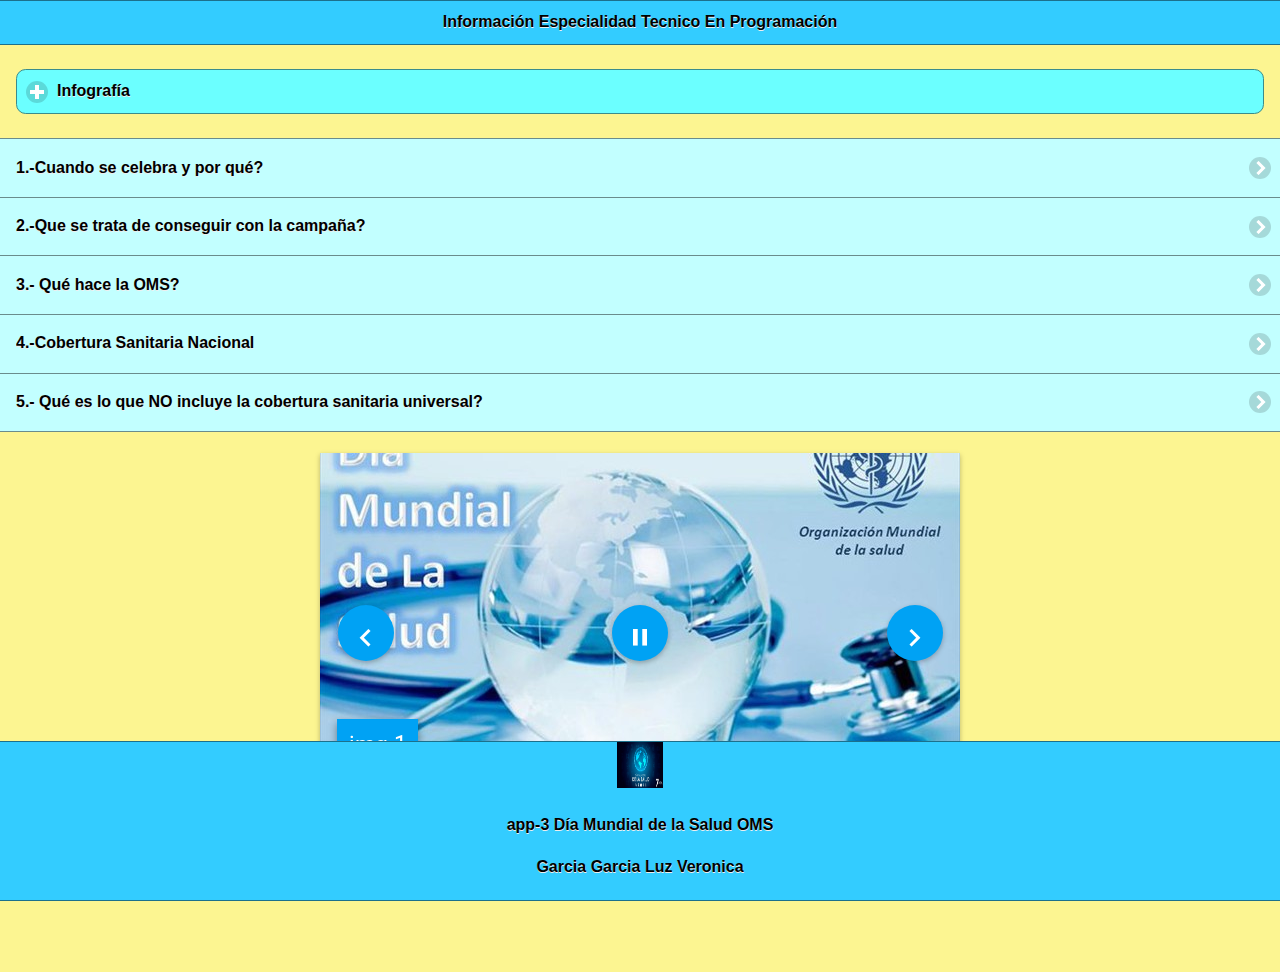
==== index.html @ 8275d1af "subida3" ====
<!DOCTYPE html> 
<html>
<head>
<meta charset="utf-8">
<title>Información Especialidad Tecnico En Programación</title>

<!-- Start WOWSlider.com HEAD section -->
<link rel="stylesheet" type="text/css" href="engine1/style.css" />
<script type="text/javascript" src="engine1/jquery.js"></script>
<!-- End WOWSlider.com HEAD section -->

<!--grupo CSS-->
<link rel="stylesheet" href="css/tema-app1R.min.css"/>
<link rel="stylesheet" href="css/jquery.mobile.icons-1.4.5.min.css"/>
<link rel="stylesheet" href="css/jquery.mobile.structure-1.4.5.min.css"/>

<!--grupo JavaScript-->
<script src="js/jquery-1.11.2.min.js"></script>
<script src="js/jquery.mobile-1.4.5.min.js"></script>
<!-- <script src="js/acciones.js"></script>-->
<script src="phonegap.js"></script>
<script type="text/javascript">
function MM_swapImgRestore() { //v3.0
  var i,x,a=document.MM_sr; for(i=0;a&&i<a.length&&(x=a[i])&&x.oSrc;i++) x.src=x.oSrc;
}
function MM_preloadImages() { //v3.0
  var d=document; if(d.images){ if(!d.MM_p) d.MM_p=new Array();
    var i,j=d.MM_p.length,a=MM_preloadImages.arguments; for(i=0; i<a.length; i++)
    if (a[i].indexOf("#")!=0){ d.MM_p[j]=new Image; d.MM_p[j++].src=a[i];}}
}

function MM_findObj(n, d) { //v4.01
  var p,i,x;  if(!d) d=document; if((p=n.indexOf("?"))>0&&parent.frames.length) {
    d=parent.frames[n.substring(p+1)].document; n=n.substring(0,p);}
  if(!(x=d[n])&&d.all) x=d.all[n]; for (i=0;!x&&i<d.forms.length;i++) x=d.forms[i][n];
  for(i=0;!x&&d.layers&&i<d.layers.length;i++) x=MM_findObj(n,d.layers[i].document);
  if(!x && d.getElementById) x=d.getElementById(n); return x;
}

function MM_swapImage() { //v3.0
  var i,j=0,x,a=MM_swapImage.arguments; document.MM_sr=new Array; for(i=0;i<(a.length-2);i+=3)
   if ((x=MM_findObj(a[i]))!=null){document.MM_sr[j++]=x; if(!x.oSrc) x.oSrc=x.src; x.src=a[i+2];}
}
</script>
</head><body onLoad="MM_preloadImages('imagenes/img-12.jpg','imagenes/img-11.jpg')">


<div data-role="page" id="Principal" data-theme="a">
 <div data-role="header" data-add-back-btn="true" data-back-btn-text="Regresar" data-back-btn-theme="b">
 <h1>Información Especialidad Tecnico En Programación</h1>
 </div>
<div data-role="main" class="ui-content">
<div data-role="collapsible" data-content-theme="false">
 <h1> Infografía </h1>
 <div>
 
 <div>
 
     </div>
     
     <div>
    <img src="imagenes/img-7" width="100%" height="80%" alt="logo">
    </div>
    </div>
    </div>
    </div>
    
  <div>
  <ul data-role="listview" data-theme="b" class="ui-listview ui-group-theme-b">
  <li class="ui-fist-child ui-last-child">
  <a href="#Pagina1" class="ui-btn ui-btn-icon-right ui-icon-carat-r">
  <h2>1.-Cuando se celebra y por qué?</h2>
  
  </a>
  </li>
    <li class="ui-first-child ui-last-child">
     <a href="#Pagina2" class="ui-btn ui-btn ui-btn-icon-right ui-icon-carat-r">
     <h2> 2.-Que se trata de conseguir con la campaña?</h2>
    
     </a>
     </li>
      <li class="ui-first-child ui-last-child">
     <a href="#Pagina3" class="ui-btn ui-btn-icon-right ui-icon-carat-r">
  <h2>3.- Qué hace la OMS?</h2>
     </a>
  </li>
 <li class="ui-first-child ui-last-child">
     <a href="#Pagina4" class="ui-btn ui-btn-icon-right ui-icon-carat-r">
  <h2>4.-Cobertura Sanitaria Nacional</h2>
     </a>
  </li>
  <li class="ui-fist-child ui-last-child">
  <a href="#Pagina5" class="ui-btn ui-btn-icon-right ui-icon-carat-r">
  <h2>5.- Qué es lo que NO incluye la cobertura sanitaria universal?</h2>
  </a>
  </li>
  </ul>
  </div>
  
  <br>
  
  <!-- Start WOWSlider.com BODY section -->
<div id="wowslider-container1">
<div class="ws_images"><ul>
		<li><img src="data1/images/img1.jpg" alt="img-1" title="img-1" id="wows1_0"/></li>
		<li><img src="data1/images/img3.jpg" alt="img-3" title="img-3" id="wows1_1"/></li>
		<li><img src="data1/images/img4.jpg" alt="img-4" title="img-4" id="wows1_2"/></li>
		<li><img src="data1/images/img5.jpg" alt="img-5" title="img-5" id="wows1_3"/></li>
		<li><img src="data1/images/img6.jpg" alt="img-6" title="img-6" id="wows1_4"/></li>
		<li><img src="data1/images/img8.jpg" alt="img-8" title="img-8" id="wows1_5"/></li>
		<li><img src="data1/images/img9.jpg" alt="img-9" title="img-9" id="wows1_6"/></li>
		<li><img src="data1/images/img10.jpg" alt="img-10" title="img-10" id="wows1_7"/></li>
		<li><a href="http://wowslider.com"><img src="data1/images/img11.jpg" alt="wowslider" title="img-11" id="wows1_8"/></a></li>
		<li><img src="data1/images/img12.jpg" alt="img-12" title="img-12" id="wows1_9"/></li>
	</ul></div>
	<div class="ws_bullets"><div>
		<a href="#" title="img-1"><span><img src="data1/tooltips/img1.jpg" alt="img-1"/>1</span></a>
		<a href="#" title="img-3"><span><img src="data1/tooltips/img3.jpg" alt="img-3"/>2</span></a>
		<a href="#" title="img-4"><span><img src="data1/tooltips/img4.jpg" alt="img-4"/>3</span></a>
		<a href="#" title="img-5"><span><img src="data1/tooltips/img5.jpg" alt="img-5"/>4</span></a>
		<a href="#" title="img-6"><span><img src="data1/tooltips/img6.jpg" alt="img-6"/>5</span></a>
		<a href="#" title="img-8"><span><img src="data1/tooltips/img8.jpg" alt="img-8"/>6</span></a>
		<a href="#" title="img-9"><span><img src="data1/tooltips/img9.jpg" alt="img-9"/>7</span></a>
		<a href="#" title="img-10"><span><img src="data1/tooltips/img10.jpg" alt="img-10"/>8</span></a>
		<a href="#" title="img-11"><span><img src="data1/tooltips/img11.jpg" alt="img-11"/>9</span></a>
		<a href="#" title="img-12"><span><img src="data1/tooltips/img12.jpg" alt="img-12"/>10</span></a>
	</div></div><div class="ws_script" style="position:absolute;left:-99%"><a href="http://wowslider.com">http://wowslider.com/</a> by WOWSlider.com v8.7</div>
<div class="ws_shadow"></div>
</div>	
<script type="text/javascript" src="engine1/wowslider.js"></script>
<script type="text/javascript" src="engine1/script.js"></script>
<!-- End WOWSlider.com BODY section -->
  
  <div data-role="footer" align="center" data-theme="a" data-position="fixed">
  <div>
  <img src="imagenes/img-2.jpg" width="46" height="46" alt="pie">
  </div>
  <div>
  <h4>app-3 Día Mundial de la Salud OMS</h4>
  <h4>Garcia Garcia Luz Veronica</h4>
  </div>
  </div>
  </div>
  
  <div data-role="page" id="Pagina1" data-add-back-btn="true" data-theme="a">
  <div data-role="header" data-add-back-btn="true" data-back-btn-text="Regresar" data-back-btn-theme="b">
  <h1>1.-Cuando se celebra y por qué?</h1>
  </div>
  <div data-role="content" align="center">
  
    <div>
   <img src="imagenes/img-3.jpg" width="50%" height="40%" alt="img-1"><img src="imagenes/img-1.jpg" width="50%" height="40%" alt="img-1">
   </div>
   <p>En 1948, la Primera Asamblea Mundial de la Salud propuso que se estableciera un Día Mundial de la Salud, para conmemorar la fundación de la Organización Mundial de la Salud (OMS), es así como desde 1950, el Día Mundial de la Salud se viene celebrando cada 7 de abril.</p>
   
    <a href="http://www.coopeande1.com/noticias/7-de-abril-dia-mundial-de-la-salud.html" target="_self"> Ir a la página en internet relacionada al tema </a>
   
   </div>
   <div data-role="footer" align="center" data-theme="a" data-position="fixed">
  <div>
 <img src="imagenes/img-2.jpg" width="46" height="46" alt="pie">
   </div>
  <h4>app-3 Día Mundial de la Salud OMS</h4>
  <h4>Garcia Garcia Luz Veronica</h4>
  </div>
  </div>
  
  
   <div data-role="page" id="Pagina2" data-add-back-btn="true" data-theme="a">
  <div data-role="header" data-add-back-btn="true" data-back-btn-text="Regresar" data-back-btn-theme="b">
  <h1>2.-Que se trata de conseguir con la campaña?</h1>
  </div>
  <div data-role="content" align="center">
    <div>
   <img src="imagenes/img-9.jpg" width="50%" height="50%" alt="img-2"><img src="imagenes/img-8.jpg" width="50%" height="50%" alt="mod2"></div>
   </div>
  El Día Mundial de la Salud es una campaña mundial en la que se invita a todas las personas a prestar una atención especial a un problema de salud con repercusiones en todo el planeta.
  Ademas de dar a conocer la labor y los objetivos de la Organización Mundial de la Salud (OMS) y otros organismos sanitarios mundiales, lograr la participación de los delegados de la Asamblea Mundial de la Salud, la “familia” de las Naciones Unidas y la población ginebrina en la celebración del 70.º aniversario de la OMS. 
   <div data-role="footer" align="center" data-theme="a" data-position="fixed">
  <div>
 <img src="imagenes/img-2.jpg" width="46" height="46" alt="pie">

   </div>
  <h4>app-3 Día Mundial de la Salud OMS</h4>
  <h4>Garcia Garcia Luz Veronica</h4>
  </div>
  </div>
  
  
    <div data-role="page" id="Pagina3" data-add-back-btn="true" data-theme="a">
  <div data-role="header" data-add-back-btn="true" data-back-btn-text="Regresar" data-back-btn-theme="b">
  <h1>3.- Qué hace la OMS?</h1>
  </div>
  <div data-role="content" align="center">
    <div>
  <a href="#" onMouseOut="MM_swapImgRestore()" onMouseOver="MM_swapImage('Image18','','imagenes/img-12.jpg',1)"><img src="imagenes/img-5.jpg" width="275" height="183" id="Image18"></a></div>
   </div>
   <p>La Organización Mundial de la Salud (OMS, en inglés WHO - World Health Organization) es un organismo especializado de las Naciones Unidas fundado en 1948, cuyo objetivo es alcanzar para todos los pueblos el máximo grado de salud, definida en su Constitución como un estado de completo bienestar físico, mental y social, y no solamente como la ausencia de afecciones o enfermedades.</p>
   <div data-role="footer" align="center" data-theme="a" data-position="fixed">
  <div>
  <img src="imagenes/img-2.jpg" width="46" height="46" alt="pie">
  <h4>app-3 Día Mundial de la Salud OMS</h4>
  <h4>Garcia Garcia Luz Veronica</h4>
  </div>
  </div>
  </div>
  
<div data-role="page" id="Pagina4" data-add-back-btn="true" data-theme="a">
  <div data-role="header" data-add-back-btn="true" data-back-btn-text="Regresar" data-back-btn-theme="b">
  <h1>4.- Cobertura Sanitaria Universal</h1>
  </div>
  <div data-role="content" align="center">
    <div>
  
   <a href="#" onMouseOut="MM_swapImgRestore()" onMouseOver="MM_swapImage('Image17','','imagenes/img-11.jpg',1)"><img src="imagenes/img-6.jpg" width="934" height="443" id="Image17"></a> </div>  </div>
<p> La cobertura sanitaria universal tiene consecuencias directas para la salud de la población. El acceso a los servicios sanitarios permite a las personas ser más productivas y contribuir más activamente al bienestar de sus familias y comunidades. Asegura que los niños puedan asistir a la escuela y aprender. La protección contra riesgos financieros impide que las personas se empobrezcan al tener que pagar de su propio bolsillo los servicios de salud. Y un elemento clave de todo esfuerzo por reducir las desigualdades sociales.</p>
 
  <a href="http://www.mexicoambiental.com/que-es-la-cobertura-sanitaria-universal/" target="_self"> Ir a la página en internet relacionada al tema </a>
 
   <div data-role="footer" align="center" data-theme="a" data-position="fixed">
  <div>
 <img src="imagenes/img-2.jpg" width="46" height="46" alt="pie">
   </div>
  <h4>app-3 Día Mundial de la Salud OMS</h4>
  <h4>Garcia Garcia Luz Veronica</h4>
  </div>
  </div>
  </div>
  
  
  <div data-role="page" id="Pagina5" data-add-back-btn="true" data-theme="a">
  <div data-role="header" data-add-back-btn="true" data-back-btn-text="Regresar" data-back-btn-theme="b">
  <h1>5.- Qué es lo que NO incluye la cobertura sanitaria universal?</h1>
  </div>
  <div data-role="content" align="center">
    <div>
  <img src="imagenes/img-4.jpg" width="50%" height="40%" alt="img-10"><img src="imagenes/img-10.jpg" width="50%" height="40%" alt="img-6"></div>
   </div>
    La CSU no es solo una cuestión de salud sino también una cuestión propia del desarrollo5. Al asegurar la cobertura de los servicios necesarios se contribuye a mejorar o mantener el estado de salud6, lo que a su vez permite a los adultos obtener ingresos y a los niños adquirir conocimientos, herramientas imprescindibles para escapar de la pobreza
   <div data-role="footer" align="center" data-theme="a" data-position="fixed">
  <div>
 <img src="imagenes/img-2.jpg" width="46" height="46" alt="pie">

   </div>
  <h4>app-3 Día Mundial de la Salud OMS</h4>
  <h4>Garcia Garcia Luz Veronica</h4>
  </div>
  </div>
  
  </body>
  </html>
---- engine1/style.css ----
/*
 *	generated by WOW Slider 8.7
 *	template Material
 */
@import url(https://fonts.googleapis.com/css?family=Roboto&subset=latin,cyrillic-ext,latin-ext,cyrillic,greek-ext,greek,vietnamese);
@font-face {
  font-family: 'ws-ctrl-material';
  src: url('ws-ctrl-material.eot');
  src: url('ws-ctrl-material.eot#iefix') format('embedded-opentype'),
       url('ws-ctrl-material.svg#ws-ctrl-material') format('svg');
  font-weight: normal;
  font-style: normal;
}
@font-face {
  font-family: 'ws-ctrl-material';
  src: url('[data-uri]') format('woff'),
       url('[data-uri]') format('truetype');
}
#wowslider-container1 { 
	display: table;
	zoom: 1; 
	position: relative;
	width: 100%;
	max-width: 640px;
	max-height:360px;
	margin:0px auto 0px;
	z-index:90;
	text-align:left; /* reset align=center */
	font-size: 10px;
	text-shadow: none; /* fix some user styles */

	/* reset box-sizing (to boostrap friendly) */
	-webkit-box-sizing: content-box;
	-moz-box-sizing: content-box;
	box-sizing: content-box; 
}
* html #wowslider-container1{ width:640px }
#wowslider-container1 .ws_images ul{
	position:relative;
	width: 10000%; 
	height:100%;
	left:0;
	list-style:none;
	margin:0;
	padding:0;
	border-spacing:0;
	overflow: visible;
	/*table-layout:fixed;*/
}
#wowslider-container1 .ws_images ul li{
	position: relative;
	width:1%;
	height:100%;
	line-height:0; /*opera*/
	overflow: hidden;
	float:left;
	/*font-size:0;*/
	padding:0 0 0 0 !important;
	margin:0 0 0 0 !important;
}

#wowslider-container1 .ws_images{
	position: relative;
	left:0;
	top:0;
	height:100%;
	max-height:360px;
	max-width: 640px;
	vertical-align: top;
	border:none;
	overflow: hidden;
}
#wowslider-container1 .ws_images ul a{
	width:100%;
	height:100%;
	max-height:360px;
	display:block;
	color:transparent;
}
#wowslider-container1 img{
	max-width: none !important;
}
#wowslider-container1 .ws_images .ws_list img,
#wowslider-container1 .ws_images > div > img{
	width:100%;
	border:none 0;
	max-width: none;
	padding:0;
	margin:0;
}
#wowslider-container1 .ws_images > div > img {
	max-height:360px;
}

#wowslider-container1 .ws_images iframe {
	position: absolute;
	z-index: -1;
}

#wowslider-container1 .ws-title > div {
	display: inline-block !important;
}

#wowslider-container1 a{ 
	text-decoration: none; 
	outline: none; 
	border: none; 
}

#wowslider-container1  .ws_bullets { 
	float: left;
	position:absolute;
	z-index:70;
}
#wowslider-container1  .ws_bullets div{
	position:relative;
	float:left;
	font-size: 0px;
}
/* compatibility with Joomla styles */
#wowslider-container1  .ws_bullets a {
	line-height: 0;
}

#wowslider-container1  .ws_script{
	display:none;
}
#wowslider-container1 sound, 
#wowslider-container1 object{
	position:absolute;
}

/* prevent some of users reset styles */
#wowslider-container1 .ws_effect {
	position: static;
	width: 100%;
	height: 100%;
}

#wowslider-container1 .ws_photoItem {
	border: 2em solid #fff;
	margin-left: -2em;
	margin-top: -2em;
}
#wowslider-container1 .ws_cube_side {
	background: #A6A5A9;
}


#wowslider-container1.ws_gestures {
	cursor: -webkit-grab;
	cursor: -moz-grab;
	cursor: url("[data-uri]"), move;
}
#wowslider-container1.ws_gestures.ws_grabbing {
	cursor: -webkit-grabbing;
	cursor: -moz-grabbing;
	cursor: url("[data-uri]"), move;
}

/* hide controls when video start play */
#wowslider-container1.ws_video_playing .ws_bullets,
#wowslider-container1.ws_video_playing .ws_fullscreen,
#wowslider-container1.ws_video_playing .ws_next,
#wowslider-container1.ws_video_playing .ws_prev {
	display: none;
}


/* youtube/vimeo buttons */
#wowslider-container1 .ws_video_btn {
	position: absolute;
	display: none;
	cursor: pointer;
	top: 0;
	left: 0;
	width: 100%;
	height: 100%;
	z-index: 55;
}
#wowslider-container1 .ws_video_btn.ws_youtube,
#wowslider-container1 .ws_video_btn.ws_vimeo {
	display: block;
}
#wowslider-container1 .ws_video_btn div {
	position: absolute;
	background-image: url(./playvideo.png);
	background-size: 200%;
	top: 50%;
	left: 50%;
	width: 7em;
	height: 5em;
	margin-left: -3.5em;
	margin-top: -2.5em;
}
#wowslider-container1 .ws_video_btn.ws_youtube div {
	background-position: 0 0;
}
#wowslider-container1 .ws_video_btn.ws_youtube:hover div {
	background-position: 100% 0;
}
#wowslider-container1 .ws_video_btn.ws_vimeo div {
	background-position: 0 100%;
}
#wowslider-container1 .ws_video_btn.ws_vimeo:hover div {
	background-position: 100% 100%;
}

#wowslider-container1 .ws_playpause.ws_hide {
	display: none !important;
}
#wowslider-container1 .ws_images {
	box-shadow: 0px 2px 5px 0 rgba(0, 0, 0, 0.26);
	-webkit-transition: box-shadow .5s cubic-bezier(.4,0,.2,1);
	transition: box-shadow .5s cubic-bezier(.4,0,.2,1);
}
#wowslider-container1 .ws_images:hover {
	box-shadow: 0px 17px 50px rgba(0, 0, 0, 0.19);
}
#wowslider-container1 .ws_bullets { 
	padding: 10px; 
}
#wowslider-container1 .ws_bullets a { 
	position:relative;
	display: inline-block;
	margin: 4px 4px;
	padding: 10px;
	width: 0;
	border-radius: 50%;
	background-color: #00a2f4; /* #00A2F4 */
	
	-webkit-transition: all 0.3s;
	transition: all 0.3s;
}
#wowslider-container1 .ws_bullets a:hover{
	background-color: #0085c8; /* #0082CE */
}
#wowslider-container1 .ws_bullets a.ws_selbull {
	background-color: #007ab7; /* #0071B8 */
}


#wowslider-container1 a.ws_next,
#wowslider-container1 a.ws_prev {
	font: 3.5em "ws-ctrl-material";
	width: 1.6em;
	height: 1.6em;
	margin-top:-0.8em;
}
#wowslider-container1 a.ws_next,
#wowslider-container1 a.ws_prev,
#wowslider-container1 .ws_playpause {
	position:absolute;
	z-index:60;
	color: #FFFFFF;
	overflow: hidden;
	border-radius: 50%;
	top:50%;

	background-color: #00a2f4;
	box-shadow: 0 2px 5px 0 rgba(0, 0, 0, 0.26);
	
	-webkit-transition: box-shadow 0.5s cubic-bezier(0.35, 0, 0.25, 1), background-color 0.5s cubic-bezier(0.35, 0, 0.25, 1), -webkit-transform 0.5s cubic-bezier(0.35, 0, 0.25, 1);
	transition: box-shadow 0.5s cubic-bezier(0.35, 0, 0.25, 1), background-color 0.5s cubic-bezier(0.35, 0, 0.25, 1), transform 0.5s cubic-bezier(0.35, 0, 0.25, 1);
}
	
#wowslider-container1 a.ws_next:hover,
#wowslider-container1 a.ws_prev:hover,
#wowslider-container1 .ws_playpause:hover {
	box-shadow: 0 4px 8px 0 rgba(0, 0, 0, 0.4);
	background-color: #0085c8;
	-webkit-transform: translate3d(0, -1px, 0);
	transform: translate3d(0, -1px, 0);
}
#wowslider-container1 a.ws_next {
	right: 0.5em;
}
#wowslider-container1 a.ws_prev {
	left: 0.5em;
}
#wowslider-container1 a.ws_next:after,
#wowslider-container1 a.ws_prev:after {
	display: block;
	text-align: center;
	line-height: 1.9em;	
	line-height: 2.1em\9; /* ie9 hack */
	
	-webkit-transition: color .4s ease;
  	transition: color .4s ease;
}
/* IE10+ hacks */
_:-ms-input-placeholder, :root #wowslider-container1 a.ws_next:after {line-height: 2.1em;}
_:-ms-input-placeholder, :root #wowslider-container1 a.ws_prev:after {line-height: 2.1em;}
#wowslider-container1 a.ws_next:after{
	content:'\e801';
}
#wowslider-container1 a.ws_prev:after{
	content:'\e800';
}

/*playpause*/
#wowslider-container1 .ws_playpause {
	font: 2.8em "ws-ctrl-material";
	width: 2em;
	height: 2em;
	left: 50%;
	z-index: 59;
	margin-top:-1em;
	margin-left: -1em;
}
#wowslider-container1 .ws_playpause:after{
	display: block;
	text-align: center;
	line-height: 2.3em;
	line-height: 2.5em\9; /* ie9 hack */
	
	-webkit-transition: color .4s ease;
  	transition: color .4s ease;
}
/* IE10+ hacks */
_:-ms-input-placeholder, :root #wowslider-container1 .ws_playpause:after {line-height: 2.5em;}
#wowslider-container1 .ws_pause:after {
	content: '\e803';
}
#wowslider-container1 .ws_play:after {
	content: '\e802';
}/* bottom center */
#wowslider-container1  .ws_bullets {
	bottom:7px;
	left:50%;
}
#wowslider-container1  .ws_bullets div{
	left:-50%;
}#wowslider-container1 .ws-title{
	position: absolute;	
	font: 1.3em 'Roboto', sans-serif;
	margin-right:10em;
	z-index: 50;
    color: #FFFFFF;
	left: 0.3em;
	background: none;
	padding: 1em;
	bottom: 30px;
	top: auto;
	opacity: 1;
}
#wowslider-container1 .ws-title div,#wowslider-container1 .ws-title span{
	display:inline-block;
	padding: 0.5em;
}
#wowslider-container1 .ws-title div{
	display:block;
	margin-top:0.5em;
	font-size: 1.1em;
	padding: 1em;
	line-height: 1.15em;
	color:#555;
	background-color:#e5e5e5;
}
#wowslider-container1 .ws-title span{
	font-size: 1.8em;
	background-color: #00a2f4;
    box-shadow: 0 4px 8px 0 rgba(0, 0, 0, 0.4);
}#wowslider-container1 .ws_images > ul{
	animation: wsBasic 40s infinite;
	-moz-animation: wsBasic 40s infinite;
	-webkit-animation: wsBasic 40s infinite;
}
@keyframes wsBasic{0%{left:-0%} 5%{left:-0%} 10%{left:-100%} 15%{left:-100%} 20%{left:-200%} 25%{left:-200%} 30%{left:-300%} 35%{left:-300%} 40%{left:-400%} 45%{left:-400%} 50%{left:-500%} 55%{left:-500%} 60%{left:-600%} 65%{left:-600%} 70%{left:-700%} 75%{left:-700%} 80%{left:-800%} 85%{left:-800%} 90%{left:-900%} 95%{left:-900%} }
@-moz-keyframes wsBasic{0%{left:-0%} 5%{left:-0%} 10%{left:-100%} 15%{left:-100%} 20%{left:-200%} 25%{left:-200%} 30%{left:-300%} 35%{left:-300%} 40%{left:-400%} 45%{left:-400%} 50%{left:-500%} 55%{left:-500%} 60%{left:-600%} 65%{left:-600%} 70%{left:-700%} 75%{left:-700%} 80%{left:-800%} 85%{left:-800%} 90%{left:-900%} 95%{left:-900%} }
@-webkit-keyframes wsBasic{0%{left:-0%} 5%{left:-0%} 10%{left:-100%} 15%{left:-100%} 20%{left:-200%} 25%{left:-200%} 30%{left:-300%} 35%{left:-300%} 40%{left:-400%} 45%{left:-400%} 50%{left:-500%} 55%{left:-500%} 60%{left:-600%} 65%{left:-600%} 70%{left:-700%} 75%{left:-700%} 80%{left:-800%} 85%{left:-800%} 90%{left:-900%} 95%{left:-900%} }

#wowslider-container1 .ws_bullets  a img{
	text-indent:0;
	display:block;
	bottom:15px;
	left:-43px;
	visibility:hidden;
	position:absolute;
    border: 1px solid #FFFFFF;
	max-width:none;
}
#wowslider-container1 .ws_bullets a:hover img{
	visibility:visible;
}

#wowslider-container1 .ws_bulframe div div{
	height:48px;
	overflow:visible;
	position:relative;
}
#wowslider-container1 .ws_bulframe div {
	left:0;
	overflow:hidden;
	position:relative;
	width:85px;
	background-color:#FFFFFF;
}
#wowslider-container1  .ws_bullets .ws_bulframe{
	display:none;
	bottom:30px;
	margin-left:8px;
	overflow:visible;
	position:absolute;
	cursor:pointer;
    border: 6px solid #e5e5e5;
    box-shadow: 0 4px 8px 0 rgba(0, 0, 0, 0.4);
}#wowslider-container1 .ws_bulframe div div{
	height: auto;
}

@media all and (max-width:760px) {
	#wowslider-container1 .ws_fullscreen {
		display: block;
	}
}
@media all and (max-width:400px){
	#wowslider-container1 .ws_controls,
	#wowslider-container1 .ws_bullets,
	#wowslider-container1 .ws_thumbs{
		display: none
	}
}
---- css/tema-app1R.min.css ----
/*!
* jQuery Mobile 1.4.5
* Git HEAD hash: 68e55e78b292634d3991c795f06f5e37a512decc <> Date: Fri Oct 31 2014 17:33:30 UTC
* http://jquerymobile.com
*
* Copyright 2010, 2014 jQuery Foundation, Inc. and othercontributors
* Released under the MIT license.
* http://jquery.org/license
*
*/


/* Globals */
/* Font
-----------------------------------------------------------------------------------------------------------*/
html {
	font-size: 100%;
}
body,
input,
select,
textarea,
button,
.ui-btn {
	font-size: 1em;
	line-height: 1.3;
	 font-family: sans-serif /*{global-font-family}*/;
}
legend,
.ui-input-text input,
.ui-input-search input {
	color: inherit;
	text-shadow: inherit;
}
/* Form labels (overrides font-weight bold in bars, and mini font-size) */
.ui-mobile label,
div.ui-controlgroup-label {
	font-weight: normal;
	font-size: 16px;
}
/* Separators
-----------------------------------------------------------------------------------------------------------*/
/* Field contain separator (< 28em) */
.ui-field-contain {
	border-bottom-color: #828282;
	border-bottom-color: rgba(0,0,0,.15);
	border-bottom-width: 1px;
	border-bottom-style: solid;
}
/* Table opt-in classes: strokes between each row, and alternating row stripes */
/* Classes table-stroke and table-stripe are deprecated in 1.4. */
.table-stroke thead th,
.table-stripe thead th,
.table-stripe tbody tr:last-child {
	border-bottom: 1px solid #d6d6d6; /* non-RGBA fallback */
	border-bottom: 1px solid rgba(0,0,0,.1);
}
.table-stroke tbody th,
.table-stroke tbody td {
	border-bottom: 1px solid #e6e6e6; /* non-RGBA fallback  */
	border-bottom: 1px solid rgba(0,0,0,.05);
}
.table-stripe.table-stroke tbody tr:last-child th,
.table-stripe.table-stroke tbody tr:last-child td {
	border-bottom: 0;
}
.table-stripe tbody tr:nth-child(odd) td,
.table-stripe tbody tr:nth-child(odd) th {
	background-color: #eeeeee; /* non-RGBA fallback  */
	background-color: rgba(0,0,0,.04);
}
/* Buttons
-----------------------------------------------------------------------------------------------------------*/
.ui-btn,
label.ui-btn {
	font-weight: bold;
	border-width: 1px;
	border-style: solid;
}
.ui-btn {
	text-decoration: none !important;
}
.ui-btn-active {
	cursor: pointer;
}
/* Corner rounding
-----------------------------------------------------------------------------------------------------------*/
/* Class ui-btn-corner-all deprecated in 1.4 */
.ui-corner-all {
	-webkit-border-radius: .6em /*{global-radii-blocks}*/;
	border-radius: .6em /*{global-radii-blocks}*/;
}
/* Buttons */
.ui-btn-corner-all,
.ui-btn.ui-corner-all,
/* Slider track */
.ui-slider-track.ui-corner-all,
/* Flipswitch */
.ui-flipswitch.ui-corner-all,
/* Count bubble */
.ui-li-count {
	-webkit-border-radius: .3125em /*{global-radii-buttons}*/;
	border-radius: .3125em /*{global-radii-buttons}*/;
}
/* Icon-only buttons */
.ui-btn-icon-notext.ui-btn-corner-all,
.ui-btn-icon-notext.ui-corner-all {
	-webkit-border-radius: 1em;
	border-radius: 1em;
}
/* Radius clip workaround for cleaning up corner trapping */
.ui-btn-corner-all,
.ui-corner-all {
	-webkit-background-clip: padding;
	background-clip: padding-box;
}
/* Popup arrow */
.ui-popup.ui-corner-all > .ui-popup-arrow-guide {
	left: .6em /*{global-radii-blocks}*/;
	right: .6em /*{global-radii-blocks}*/;
	top: .6em /*{global-radii-blocks}*/;
	bottom: .6em /*{global-radii-blocks}*/;
}
/* Shadow
-----------------------------------------------------------------------------------------------------------*/
.ui-shadow {
	-webkit-box-shadow: 0 1px 3px /*{global-box-shadow-size}*/ rgba(0,0,0,.2) /*{global-box-shadow-color}*/;
	-moz-box-shadow: 0 1px 3px /*{global-box-shadow-size}*/ rgba(0,0,0,.2) /*{global-box-shadow-color}*/;
	box-shadow: 0 1px 3px /*{global-box-shadow-size}*/ rgba(0,0,0,.2) /*{global-box-shadow-color}*/;
}
.ui-shadow-inset {
	-webkit-box-shadow: inset 0 1px 3px /*{global-box-shadow-size}*/ rgba(0,0,0,.2) /*{global-box-shadow-color}*/;
	-moz-box-shadow: inset 0 1px 3px /*{global-box-shadow-size}*/ rgba(0,0,0,.2) /*{global-box-shadow-color}*/;
	box-shadow: inset 0 1px 3px /*{global-box-shadow-size}*/ rgba(0,0,0,.2) /*{global-box-shadow-color}*/;
}
.ui-overlay-shadow {
	-webkit-box-shadow: 0 0 12px 		rgba(0,0,0,.6);
	-moz-box-shadow: 0 0 12px 			rgba(0,0,0,.6);
	box-shadow: 0 0 12px 				rgba(0,0,0,.6);
}
/* Icons
-----------------------------------------------------------------------------------------------------------*/
.ui-btn-icon-left:after,
.ui-btn-icon-right:after,
.ui-btn-icon-top:after,
.ui-btn-icon-bottom:after,
.ui-btn-icon-notext:after {
	background-color: #666666 /*{global-icon-color}*/;
	background-color: rgba(0,0,0,.15) /*{global-icon-disc}*/;
	background-position: center center;
	background-repeat: no-repeat;
	-webkit-border-radius: 1em;
	border-radius: 1em;
}
/* Alt icons */
.ui-alt-icon.ui-btn:after,
.ui-alt-icon .ui-btn:after,
html .ui-alt-icon.ui-checkbox-off:after,
html .ui-alt-icon.ui-radio-off:after,
html .ui-alt-icon .ui-checkbox-off:after,
html .ui-alt-icon .ui-radio-off:after {
	background-color: #666666 /*{global-icon-color}*/;
	background-color: rgba(0,0,0,.15) /*{global-icon-disc}*/;
}
/* No disc */
.ui-nodisc-icon.ui-btn:after,
.ui-nodisc-icon .ui-btn:after {
	background-color: transparent;
}
/* Icon shadow */
.ui-shadow-icon.ui-btn:after,
.ui-shadow-icon .ui-btn:after {
	-webkit-box-shadow: 0 1px 0 rgba(255,255,255,.3) /*{global-icon-shadow}*/;
	-moz-box-shadow: 0 1px 0 rgba(255,255,255,.3) /*{global-icon-shadow}*/;
	box-shadow: 0 1px 0 rgba(255,255,255,.3) /*{global-icon-shadow}*/;
}
/* Checkbox and radio */
.ui-btn.ui-checkbox-off:after,
.ui-btn.ui-checkbox-on:after,
.ui-btn.ui-radio-off:after,
.ui-btn.ui-radio-on:after {
	display: block;
	width: 18px;
	height: 18px;
	margin: -9px 2px 0 2px;
}
.ui-checkbox-off:after,
.ui-btn.ui-radio-off:after {
	filter: Alpha(Opacity=30);
	opacity: .3;
}
.ui-btn.ui-checkbox-off:after,
.ui-btn.ui-checkbox-on:after {
	-webkit-border-radius: .1875em;
	border-radius: .1875em;
}
.ui-btn.ui-checkbox-off:after {
	background-color: #666;
	background-color: rgba(0,0,0,.3);
}
.ui-radio .ui-btn.ui-radio-on:after {
	background-image: none;
	background-color: #fff;
	width: 8px;
	height: 8px;
	border-width: 5px;
	border-style: solid; 
}
.ui-alt-icon.ui-btn.ui-radio-on:after,
.ui-alt-icon .ui-btn.ui-radio-on:after {
	background-color: #000;
}
/* Loader */
.ui-icon-loading {
	background: url("images/ajax-loader.gif");
	background-size: 2.875em 2.875em;
}.ui-bar-a,.ui-page-theme-a .ui-bar-inherit,html .ui-bar-a .ui-bar-inherit,html .ui-body-a .ui-bar-inherit,html body .ui-group-theme-a .ui-bar-inherit{background-color:#33ccff ;border-color:#1c708c ;color:#000000 ;text-shadow:0  1px  0  #eeeeee ;font-weight:bold;}.ui-bar-a{border-width:1px;border-style:solid;}.ui-overlay-a,.ui-page-theme-a,.ui-page-theme-a .ui-panel-wrapper{background-color:#fcf591 ;border-color:#fcf591 ;color:#000000 ;text-shadow:0  1px  0  #eeeeee ;}.ui-body-a,.ui-page-theme-a .ui-body-inherit,html .ui-bar-a .ui-body-inherit,html .ui-body-a .ui-body-inherit,html body .ui-group-theme-a .ui-body-inherit,html .ui-panel-page-container-a{background-color:#28a9ff ;border-color:#165c8c ;color:#000000 ;text-shadow:0  1px  0  #eeeeee ;}.ui-body-a{border-width:1px;border-style:solid;}.ui-page-theme-a a,html .ui-bar-a a,html .ui-body-a a,html body .ui-group-theme-a a{color:#3388cc ;font-weight:bold;}.ui-page-theme-a a:visited,html .ui-bar-a a:visited,html .ui-body-a a:visited,html body .ui-group-theme-a a:visited{   color:#3388cc ;}.ui-page-theme-a a:hover,html .ui-bar-a a:hover,html .ui-body-a a:hover,html body .ui-group-theme-a a:hover{color:#005599 ;}.ui-page-theme-a a:active,html .ui-bar-a a:active,html .ui-body-a a:active,html body .ui-group-theme-a a:active{color:#005599 ;}.ui-page-theme-a .ui-btn,html .ui-bar-a .ui-btn,html .ui-body-a .ui-btn,html body .ui-group-theme-a .ui-btn,html head + body .ui-btn.ui-btn-a,.ui-page-theme-a .ui-btn:visited,html .ui-bar-a .ui-btn:visited,html .ui-body-a .ui-btn:visited,html body .ui-group-theme-a .ui-btn:visited,html head + body .ui-btn.ui-btn-a:visited{background-color:#6bffff ;border-color:#3a8c8c ;color:#000000 ;text-shadow:0  1px  0  #eeeeee ;}.ui-page-theme-a .ui-btn:hover,html .ui-bar-a .ui-btn:hover,html .ui-body-a .ui-btn:hover,html body .ui-group-theme-a .ui-btn:hover,html head + body .ui-btn.ui-btn-a:hover{background-color:#7bFFFF ;border-color:#438c8c ;color:#000000 ;text-shadow:0  1px  0  #eeeeee ;}.ui-page-theme-a .ui-btn:active,html .ui-bar-a .ui-btn:active,html .ui-body-a .ui-btn:active,html body .ui-group-theme-a .ui-btn:active,html head + body .ui-btn.ui-btn-a:active{background-color:#7bFFFF ;border-color:#438c8c ;color:#000000 ;text-shadow:0  1px  0  #eeeeee ;}.ui-page-theme-a .ui-btn.ui-btn-active,html .ui-bar-a .ui-btn.ui-btn-active,html .ui-body-a .ui-btn.ui-btn-active,html body .ui-group-theme-a .ui-btn.ui-btn-active,html head + body .ui-btn.ui-btn-a.ui-btn-active,.ui-page-theme-a .ui-checkbox-on:after,html .ui-bar-a .ui-checkbox-on:after,html .ui-body-a .ui-checkbox-on:after,html body .ui-group-theme-a .ui-checkbox-on:after,.ui-btn.ui-checkbox-on.ui-btn-a:after,.ui-page-theme-a .ui-flipswitch-active,html .ui-bar-a .ui-flipswitch-active,html .ui-body-a .ui-flipswitch-active,html body .ui-group-theme-a .ui-flipswitch-active,html body .ui-flipswitch.ui-bar-a.ui-flipswitch-active,.ui-page-theme-a .ui-slider-track .ui-btn-active,html .ui-bar-a .ui-slider-track .ui-btn-active,html .ui-body-a .ui-slider-track .ui-btn-active,html body .ui-group-theme-a .ui-slider-track .ui-btn-active,html body div.ui-slider-track.ui-body-a .ui-btn-active{background-color:#3388cc ;border-color:#3388cc ;color:#ffffff ;text-shadow:0  1px  0  #005599 ;}.ui-page-theme-a .ui-radio-on:after,html .ui-bar-a .ui-radio-on:after,html .ui-body-a .ui-radio-on:after,html body .ui-group-theme-a .ui-radio-on:after,.ui-btn.ui-radio-on.ui-btn-a:after{border-color:#3388cc ;}.ui-page-theme-a .ui-btn:focus,html .ui-bar-a .ui-btn:focus,html .ui-body-a .ui-btn:focus,html body .ui-group-theme-a .ui-btn:focus,html head + body .ui-btn.ui-btn-a:focus,.ui-page-theme-a .ui-focus,html .ui-bar-a .ui-focus,html .ui-body-a .ui-focus,html body .ui-group-theme-a .ui-focus,html head + body .ui-btn-a.ui-focus,html head + body .ui-body-a.ui-focus{-webkit-box-shadow:0 0 12px #3388cc ;-moz-box-shadow:0 0 12px #3388cc ;box-shadow:0 0 12px #3388cc ;}.ui-bar-b,.ui-page-theme-b .ui-bar-inherit,html .ui-bar-b .ui-bar-inherit,html .ui-body-b .ui-bar-inherit,html body .ui-group-theme-b .ui-bar-inherit{background-color:#02d673 ;border-color:#01753f ;color:#ffffff ;text-shadow:0  1px  0  #444444 ;font-weight:bold;}.ui-bar-b{border-width:1px;border-style:solid;}.ui-overlay-b,.ui-page-theme-b,.ui-page-theme-b .ui-panel-wrapper{background-color:#1cfdee ;border-color:#1cfdee ;color:#000000 ;text-shadow:0  1px  0  #eeeeee ;}.ui-body-b,.ui-page-theme-b .ui-body-inherit,html .ui-bar-b .ui-body-inherit,html .ui-body-b .ui-body-inherit,html body .ui-group-theme-b .ui-body-inherit,html .ui-panel-page-container-b{background-color:#81d3a7 ;border-color:#46745b ;color:#000000 ;text-shadow:0  1px  0  #eeeeee ;}.ui-body-b{border-width:1px;border-style:solid;}.ui-page-theme-b a,html .ui-bar-b a,html .ui-body-b a,html body .ui-group-theme-b a{color:#3388cc ;font-weight:bold;}.ui-page-theme-b a:visited,html .ui-bar-b a:visited,html .ui-body-b a:visited,html body .ui-group-theme-b a:visited{   color:#3388cc ;}.ui-page-theme-b a:hover,html .ui-bar-b a:hover,html .ui-body-b a:hover,html body .ui-group-theme-b a:hover{color:#005599 ;}.ui-page-theme-b a:active,html .ui-bar-b a:active,html .ui-body-b a:active,html body .ui-group-theme-b a:active{color:#005599 ;}.ui-page-theme-b .ui-btn,html .ui-bar-b .ui-btn,html .ui-body-b .ui-btn,html body .ui-group-theme-b .ui-btn,html head + body .ui-btn.ui-btn-b,.ui-page-theme-b .ui-btn:visited,html .ui-bar-b .ui-btn:visited,html .ui-body-b .ui-btn:visited,html body .ui-group-theme-b .ui-btn:visited,html head + body .ui-btn.ui-btn-b:visited{background-color:#c2ffff ;border-color:#6a8c8c ;color:#000000 ;text-shadow:0  1px  0  #eeeeee ;}.ui-page-theme-b .ui-btn:hover,html .ui-bar-b .ui-btn:hover,html .ui-body-b .ui-btn:hover,html body .ui-group-theme-b .ui-btn:hover,html head + body .ui-btn.ui-btn-b:hover{background-color:#dfFFFF ;border-color:#7a8c8c ;color:#000000 ;text-shadow:0  1px  0  #eeeeee ;}.ui-page-theme-b .ui-btn:active,html .ui-bar-b .ui-btn:active,html .ui-body-b .ui-btn:active,html body .ui-group-theme-b .ui-btn:active,html head + body .ui-btn.ui-btn-b:active{background-color:#dfFFFF ;border-color:#7a8c8c ;color:#000000 ;text-shadow:0  1px  0  #eeeeee ;}.ui-page-theme-b .ui-btn.ui-btn-active,html .ui-bar-b .ui-btn.ui-btn-active,html .ui-body-b .ui-btn.ui-btn-active,html body .ui-group-theme-b .ui-btn.ui-btn-active,html head + body .ui-btn.ui-btn-b.ui-btn-active,.ui-page-theme-b .ui-checkbox-on:after,html .ui-bar-b .ui-checkbox-on:after,html .ui-body-b .ui-checkbox-on:after,html body .ui-group-theme-b .ui-checkbox-on:after,.ui-btn.ui-checkbox-on.ui-btn-b:after,.ui-page-theme-b .ui-flipswitch-active,html .ui-bar-b .ui-flipswitch-active,html .ui-body-b .ui-flipswitch-active,html body .ui-group-theme-b .ui-flipswitch-active,html body .ui-flipswitch.ui-bar-b.ui-flipswitch-active,.ui-page-theme-b .ui-slider-track .ui-btn-active,html .ui-bar-b .ui-slider-track .ui-btn-active,html .ui-body-b .ui-slider-track .ui-btn-active,html body .ui-group-theme-b .ui-slider-track .ui-btn-active,html body div.ui-slider-track.ui-body-b .ui-btn-active{background-color:#3388cc ;border-color:#3388cc ;color:#ffffff ;text-shadow:0  1px  0  #005599 ;}.ui-page-theme-b .ui-radio-on:after,html .ui-bar-b .ui-radio-on:after,html .ui-body-b .ui-radio-on:after,html body .ui-group-theme-b .ui-radio-on:after,.ui-btn.ui-radio-on.ui-btn-b:after{border-color:#3388cc ;}.ui-page-theme-b .ui-btn:focus,html .ui-bar-b .ui-btn:focus,html .ui-body-b .ui-btn:focus,html body .ui-group-theme-b .ui-btn:focus,html head + body .ui-btn.ui-btn-b:focus,.ui-page-theme-b .ui-focus,html .ui-bar-b .ui-focus,html .ui-body-b .ui-focus,html body .ui-group-theme-b .ui-focus,html head + body .ui-btn-b.ui-focus,html head + body .ui-body-b.ui-focus{-webkit-box-shadow:0 0 12px #3388cc ;-moz-box-shadow:0 0 12px #3388cc ;box-shadow:0 0 12px #3388cc ;}.ui-bar-c,.ui-page-theme-c .ui-bar-inherit,html .ui-bar-c .ui-bar-inherit,html .ui-body-c .ui-bar-inherit,html body .ui-group-theme-c .ui-bar-inherit{background-color:#e9e9e9 ;border-color:#dddddd ;color:#333333 ;text-shadow:0  1px  0  #eeeeee ;font-weight:bold;}.ui-bar-c{border-width:1px;border-style:solid;}.ui-overlay-c,.ui-page-theme-c,.ui-page-theme-c .ui-panel-wrapper{background-color:#f9f9f9 ;border-color:#bbbbbb ;color:#333333 ;text-shadow:0  1px  0  #f3f3f3 ;}.ui-body-c,.ui-page-theme-c .ui-body-inherit,html .ui-bar-c .ui-body-inherit,html .ui-body-c .ui-body-inherit,html body .ui-group-theme-c .ui-body-inherit,html .ui-panel-page-container-c{background-color:#ffffff ;border-color:#dddddd ;color:#333333 ;text-shadow:0  1px  0  #f3f3f3 ;}.ui-body-c{border-width:1px;border-style:solid;}.ui-page-theme-c a,html .ui-bar-c a,html .ui-body-c a,html body .ui-group-theme-c a{color:#3388cc ;font-weight:bold;}.ui-page-theme-c a:visited,html .ui-bar-c a:visited,html .ui-body-c a:visited,html body .ui-group-theme-c a:visited{   color:#3388cc ;}.ui-page-theme-c a:hover,html .ui-bar-c a:hover,html .ui-body-c a:hover,html body .ui-group-theme-c a:hover{color:#005599 ;}.ui-page-theme-c a:active,html .ui-bar-c a:active,html .ui-body-c a:active,html body .ui-group-theme-c a:active{color:#005599 ;}.ui-page-theme-c .ui-btn,html .ui-bar-c .ui-btn,html .ui-body-c .ui-btn,html body .ui-group-theme-c .ui-btn,html head + body .ui-btn.ui-btn-c,.ui-page-theme-c .ui-btn:visited,html .ui-bar-c .ui-btn:visited,html .ui-body-c .ui-btn:visited,html body .ui-group-theme-c .ui-btn:visited,html head + body .ui-btn.ui-btn-c:visited{background-color:#f6f6f6 ;border-color:#dddddd ;color:#333333 ;text-shadow:0  1px  0  #f3f3f3 ;}.ui-page-theme-c .ui-btn:hover,html .ui-bar-c .ui-btn:hover,html .ui-body-c .ui-btn:hover,html body .ui-group-theme-c .ui-btn:hover,html head + body .ui-btn.ui-btn-c:hover{background-color:#ededed ;border-color:#dddddd ;color:#333333 ;text-shadow:0  1px  0  #f3f3f3 ;}.ui-page-theme-c .ui-btn:active,html .ui-bar-c .ui-btn:active,html .ui-body-c .ui-btn:active,html body .ui-group-theme-c .ui-btn:active,html head + body .ui-btn.ui-btn-c:active{background-color:#e8e8e8 ;border-color:#dddddd ;color:#333333 ;text-shadow:0  1px  0  #f3f3f3 ;}.ui-page-theme-c .ui-btn.ui-btn-active,html .ui-bar-c .ui-btn.ui-btn-active,html .ui-body-c .ui-btn.ui-btn-active,html body .ui-group-theme-c .ui-btn.ui-btn-active,html head + body .ui-btn.ui-btn-c.ui-btn-active,.ui-page-theme-c .ui-checkbox-on:after,html .ui-bar-c .ui-checkbox-on:after,html .ui-body-c .ui-checkbox-on:after,html body .ui-group-theme-c .ui-checkbox-on:after,.ui-btn.ui-checkbox-on.ui-btn-c:after,.ui-page-theme-c .ui-flipswitch-active,html .ui-bar-c .ui-flipswitch-active,html .ui-body-c .ui-flipswitch-active,html body .ui-group-theme-c .ui-flipswitch-active,html body .ui-flipswitch.ui-bar-c.ui-flipswitch-active,.ui-page-theme-c .ui-slider-track .ui-btn-active,html .ui-bar-c .ui-slider-track .ui-btn-active,html .ui-body-c .ui-slider-track .ui-btn-active,html body .ui-group-theme-c .ui-slider-track .ui-btn-active,html body div.ui-slider-track.ui-body-c .ui-btn-active{background-color:#3388cc ;border-color:#3388cc ;color:#ffffff ;text-shadow:0  1px  0  #005599 ;}.ui-page-theme-c .ui-radio-on:after,html .ui-bar-c .ui-radio-on:after,html .ui-body-c .ui-radio-on:after,html body .ui-group-theme-c .ui-radio-on:after,.ui-btn.ui-radio-on.ui-btn-c:after{border-color:#3388cc ;}.ui-page-theme-c .ui-btn:focus,html .ui-bar-c .ui-btn:focus,html .ui-body-c .ui-btn:focus,html body .ui-group-theme-c .ui-btn:focus,html head + body .ui-btn.ui-btn-c:focus,.ui-page-theme-c .ui-focus,html .ui-bar-c .ui-focus,html .ui-body-c .ui-focus,html body .ui-group-theme-c .ui-focus,html head + body .ui-btn-c.ui-focus,html head + body .ui-body-c.ui-focus{-webkit-box-shadow:0 0 12px #3388cc ;-moz-box-shadow:0 0 12px #3388cc ;box-shadow:0 0 12px #3388cc ;}.ui-disabled,.ui-state-disabled,button[disabled],.ui-select .ui-btn.ui-state-disabled{filter:Alpha(Opacity=30);opacity:.3;cursor:default !important;pointer-events:none;}.ui-btn:focus,.ui-btn.ui-focus{outline:0;}.ui-noboxshadow .ui-shadow,.ui-noboxshadow .ui-shadow-inset,.ui-noboxshadow .ui-overlay-shadow,.ui-noboxshadow .ui-shadow-icon.ui-btn:after,.ui-noboxshadow .ui-shadow-icon .ui-btn:after,.ui-noboxshadow .ui-focus,.ui-noboxshadow .ui-btn:focus,.ui-noboxshadow  input:focus,.ui-noboxshadow .ui-panel{-webkit-box-shadow:none !important;-moz-box-shadow:none !important;box-shadow:none !important;}.ui-noboxshadow .ui-btn:focus,.ui-noboxshadow .ui-focus{outline-width:1px;outline-style:auto;}
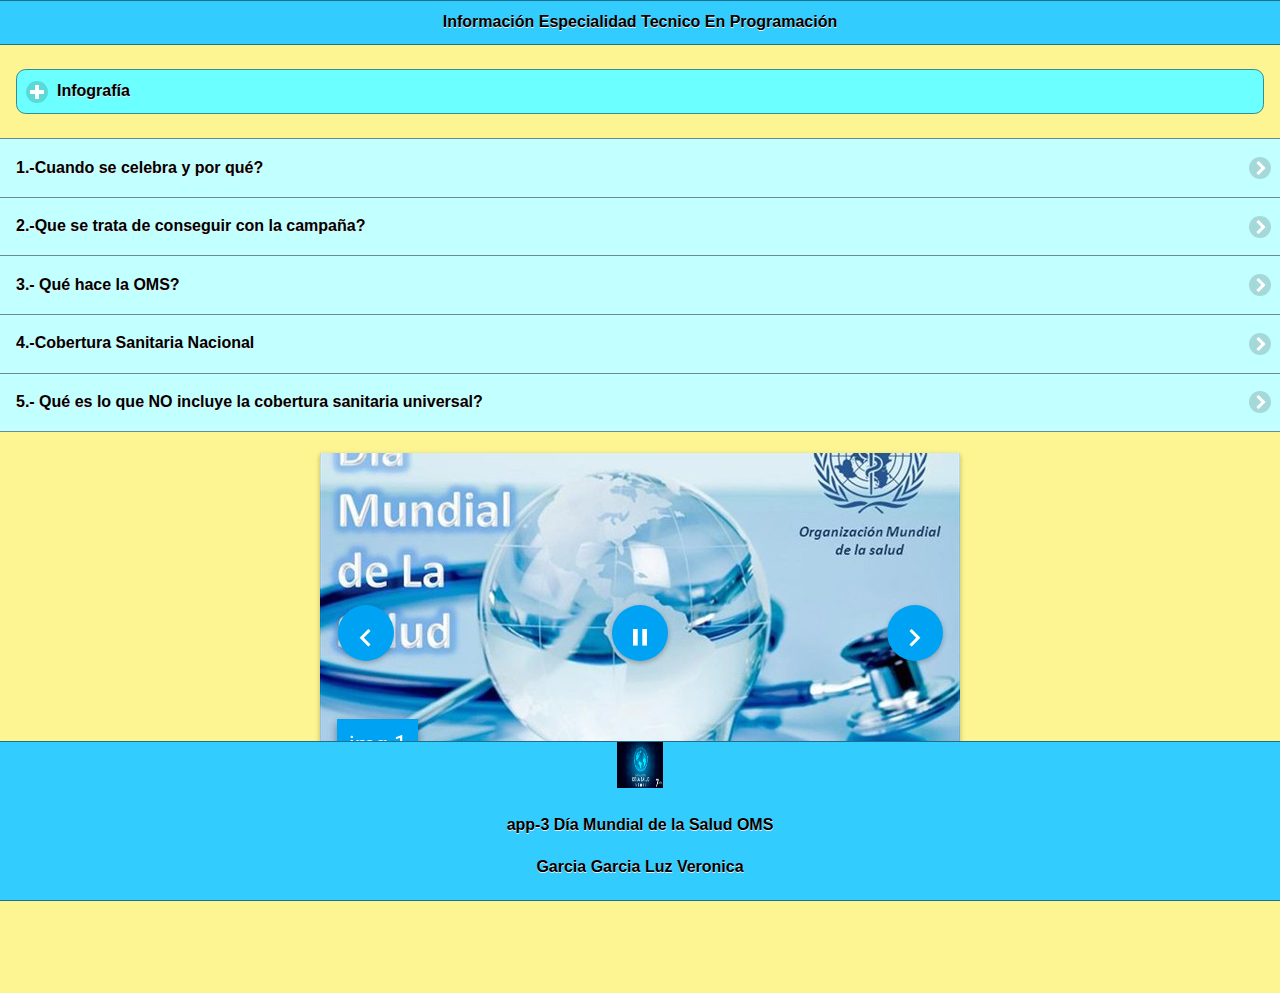
==== commit d6ca4b84: "3" ====
--- a/index.html
+++ b/index.html
@@ -131,6 +131,10 @@
 <script type="text/javascript" src="engine1/script.js"></script>
 <!-- End WOWSlider.com BODY section -->
   
+   <a href="http://www.coopeande1.com/noticias/7-de-abril-dia-mundial-de-la-salud.html" target="_self"> Ir a la página en internet relacionada al tema </a>
+   
+    <a href="http://www.mexicoambiental.com/que-es-la-cobertura-sanitaria-universal/" target="_self"> Ir a la página en internet relacionada al tema </a>
+  
   <div data-role="footer" align="center" data-theme="a" data-position="fixed">
   <div>
   <img src="imagenes/img-2.jpg" width="46" height="46" alt="pie">
@@ -147,14 +151,10 @@
   <h1>1.-Cuando se celebra y por qué?</h1>
   </div>
   <div data-role="content" align="center">
-  
-    <div>
-   <img src="imagenes/img-3.jpg" width="50%" height="40%" alt="img-1"><img src="imagenes/img-1.jpg" width="50%" height="40%" alt="img-1">
+    <div>
+   <img src="imagenes/img-3.jpg" width="50%" height="40%" alt="img-3"><img src="imagenes/img-1.jpg" width="50%" height="40%" alt="img-1">
    </div>
    <p>En 1948, la Primera Asamblea Mundial de la Salud propuso que se estableciera un Día Mundial de la Salud, para conmemorar la fundación de la Organización Mundial de la Salud (OMS), es así como desde 1950, el Día Mundial de la Salud se viene celebrando cada 7 de abril.</p>
-   
-    <a href="http://www.coopeande1.com/noticias/7-de-abril-dia-mundial-de-la-salud.html" target="_self"> Ir a la página en internet relacionada al tema </a>
-   
    </div>
    <div data-role="footer" align="center" data-theme="a" data-position="fixed">
   <div>
@@ -212,11 +212,8 @@
   <div data-role="content" align="center">
     <div>
   
-   <a href="#" onMouseOut="MM_swapImgRestore()" onMouseOver="MM_swapImage('Image17','','imagenes/img-11.jpg',1)"><img src="imagenes/img-6.jpg" width="934" height="443" id="Image17"></a> </div>  </div>
-<p> La cobertura sanitaria universal tiene consecuencias directas para la salud de la población. El acceso a los servicios sanitarios permite a las personas ser más productivas y contribuir más activamente al bienestar de sus familias y comunidades. Asegura que los niños puedan asistir a la escuela y aprender. La protección contra riesgos financieros impide que las personas se empobrezcan al tener que pagar de su propio bolsillo los servicios de salud. Y un elemento clave de todo esfuerzo por reducir las desigualdades sociales.</p>
- 
-  <a href="http://www.mexicoambiental.com/que-es-la-cobertura-sanitaria-universal/" target="_self"> Ir a la página en internet relacionada al tema </a>
- 
+   <a href="#" onMouseOut="MM_swapImgRestore()" onMouseOver="MM_swapImage('Image17','','imagenes/img-11.jpg',1)"><img src="imagenes/img-6.jpg" width="934" height="443" id="Image17"></a>   
+<p> La cobertura sanitaria universal tiene consecuencias directas para la salud de la población. El acceso a los servicios sanitarios permite a las personas ser más productivas y contribuir más activamente al bienestar de sus familias y comunidades. Asegura que los niños puedan asistir a la escuela y aprender. La protección contra riesgos financieros impide que las personas se empobrezcan al tener que pagar de su propio bolsillo los servicios de salud. Y un elemento clave de todo esfuerzo por reducir las desigualdades sociales.</p></div></div></div>
    <div data-role="footer" align="center" data-theme="a" data-position="fixed">
   <div>
  <img src="imagenes/img-2.jpg" width="46" height="46" alt="pie">
@@ -249,4 +246,5 @@
   
   </body>
   </html>
+  
   